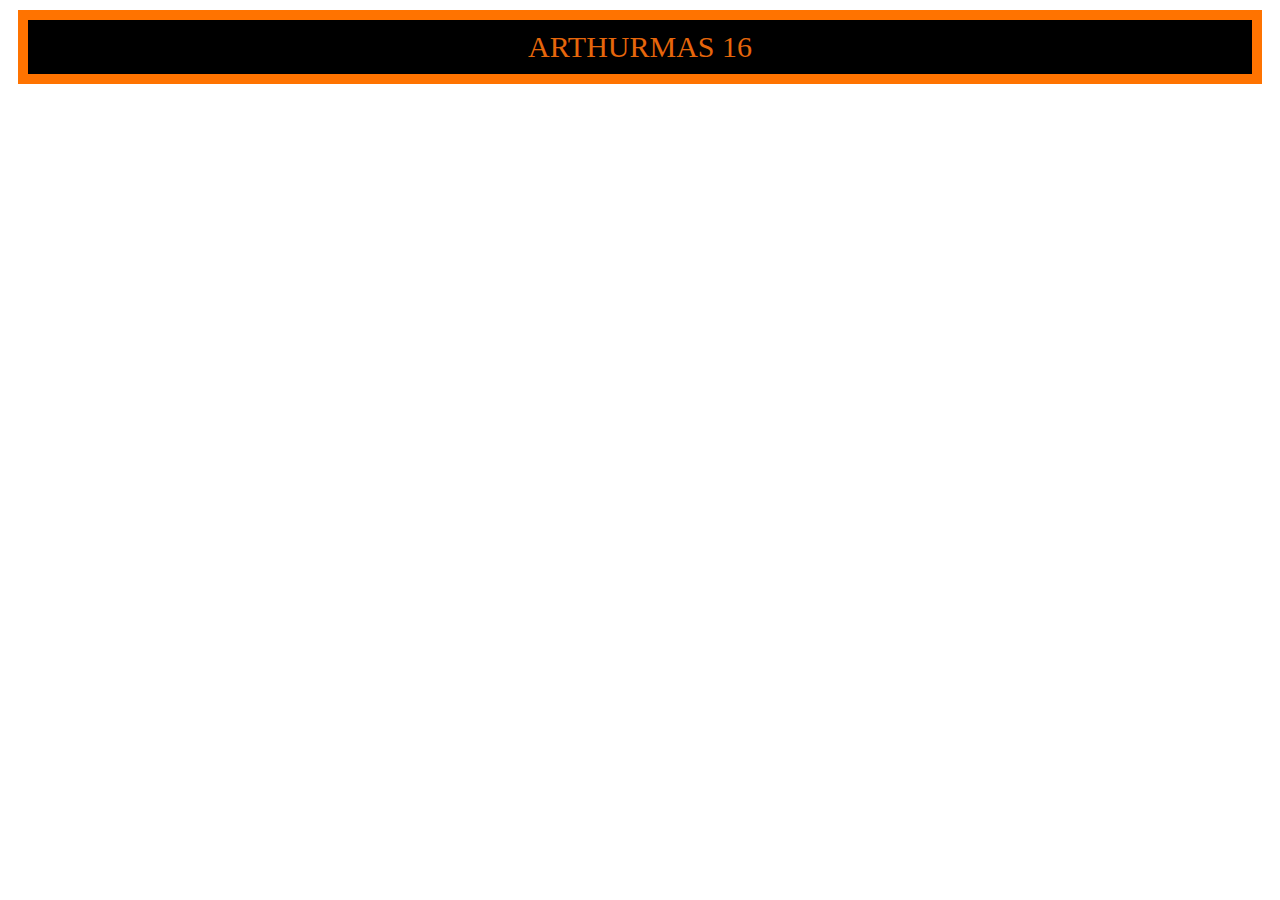
==== index.html @ d040c750 "commit inicial" ====
<!DOCTYPE html>
<html lang="en">
<head>
    <meta charset="UTF-8">
    <meta name="viewport" content="width=device-width, initial-scale=1.0">
    <title>Hola</title>
    <link rel="stylesheet" href= "Style/Index.CSS">
</head>
<body>
    <header>ARTHURMAS 16</header>
     <h1></h1>
     <h3></h3>
     <p></p>
</body>
</html>
---- Style/Index.CSS ----
header{
    background-color: black;
    padding: 10px;
    font-family: fantasy;
    font-size: 30px;
    text-align: center;
    color: rgb(230, 102, 11);
    margin: 10px;
    border: 10px solid rgb(255, 115, 0);

}
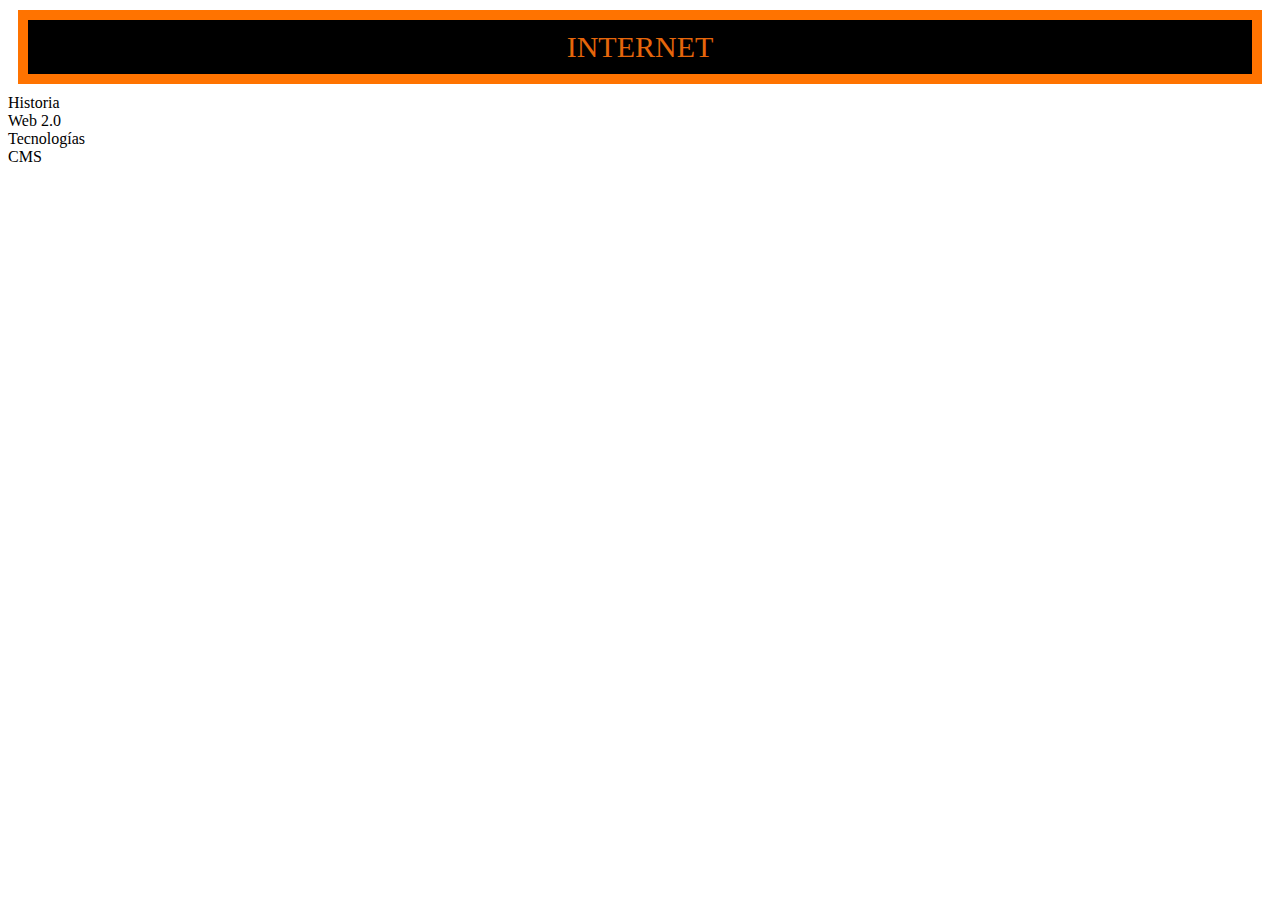
==== commit 37245a76: "bloque navegación" ====
--- a/index.html
+++ b/index.html
@@ -3,12 +3,18 @@
 <head>
     <meta charset="UTF-8">
     <meta name="viewport" content="width=device-width, initial-scale=1.0">
-    <title>Hola</title>
+    <title>Pagina web</title>
     <link rel="stylesheet" href= "Style/Index.CSS">
 </head>
 <body>
-    <header>ARTHURMAS 16</header>
-     <h1></h1>
+    <header>INTERNET</header>
+    <nav> 
+        <div> Historia</div>
+        <div> Web 2.0</div>
+        <div>Tecnologías</div>
+        <div>CMS</div>
+    </nav> 
+    <h1></h1>
      <h3></h3>
      <p></p>
 </body>
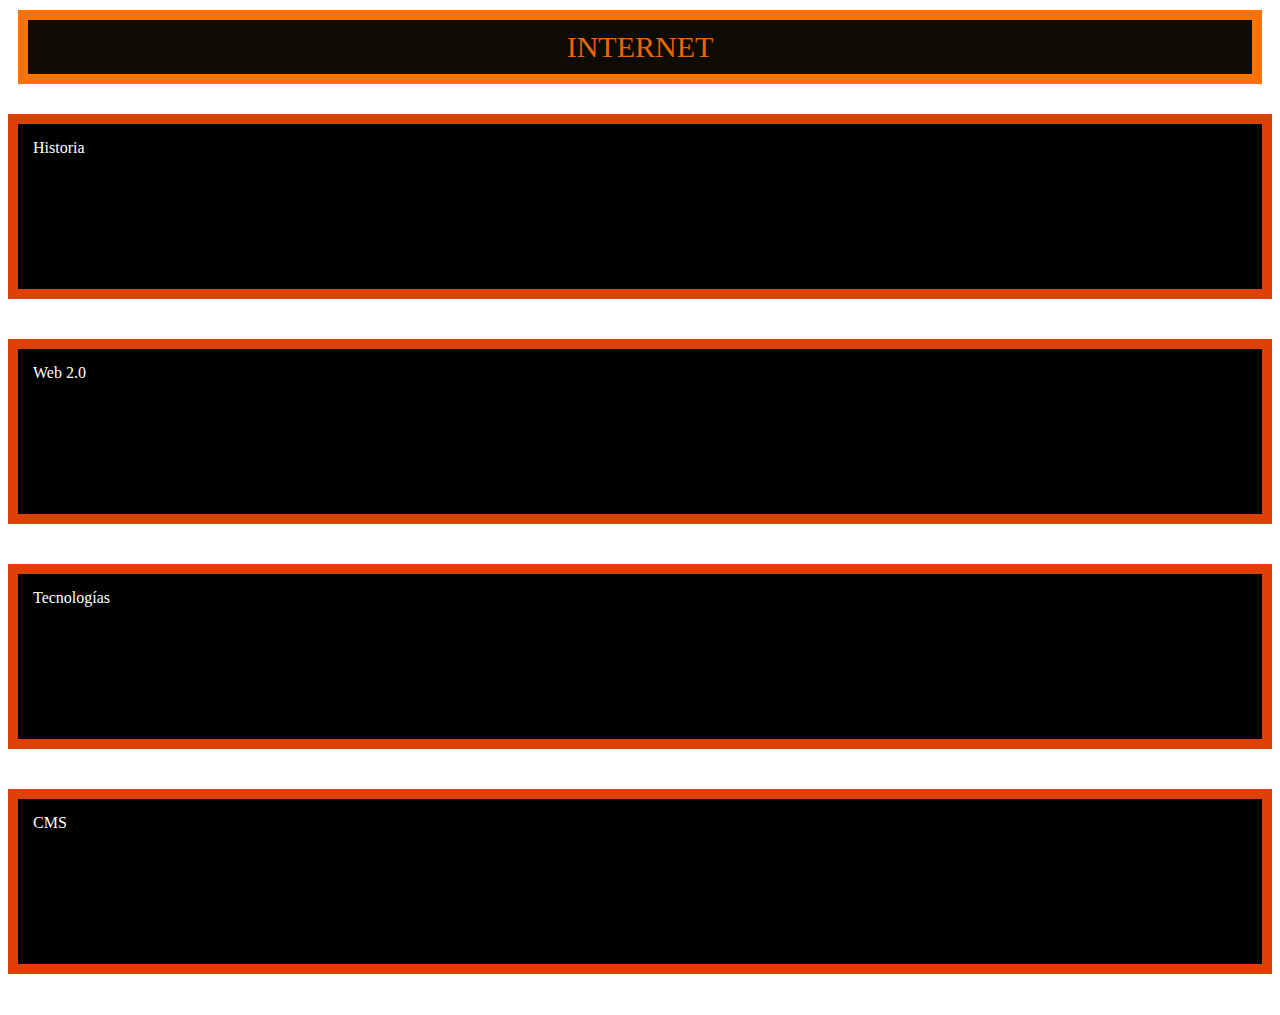
==== commit 71891bab: "tarjetas flex" ====
--- a/index.html
+++ b/index.html
@@ -9,10 +9,10 @@
 <body>
     <header>INTERNET</header>
     <nav> 
-        <div> Historia</div>
-        <div> Web 2.0</div>
-        <div>Tecnologías</div>
-        <div>CMS</div>
+        <div class="tarjeta" > Historia</div>
+        <div class="tarjeta" > Web 2.0</div>
+        <div class="tarjeta" > Tecnologías</div>
+        <div class="tarjeta" > CMS</div>
     </nav> 
     <h1></h1>
      <h3></h3>
--- a/Style/Index.CSS
+++ b/Style/Index.CSS
@@ -1,5 +1,5 @@
 header{
-    background-color: black;
+    background-color: rgb(14, 11, 2);
     padding: 10px;
     font-family: fantasy;
     font-size: 30px;
@@ -8,4 +8,20 @@
     margin: 10px;
     border: 10px solid rgb(255, 115, 0);
 
+}
+
+nav{
+    height: 100vh;
+    color: rgb(255, 255, 255);
+    background-color: rgb(255, 255, 255);
+    display: flex; 
+    flex-direction: column;
+    justify-content: space-around;
+}
+
+.tarjeta{
+    height: 15vh;
+    background-color: rgb(0, 0, 0);
+    padding:15px;
+    border: 10px solid rgba(245, 70, 7, 0.911);
 }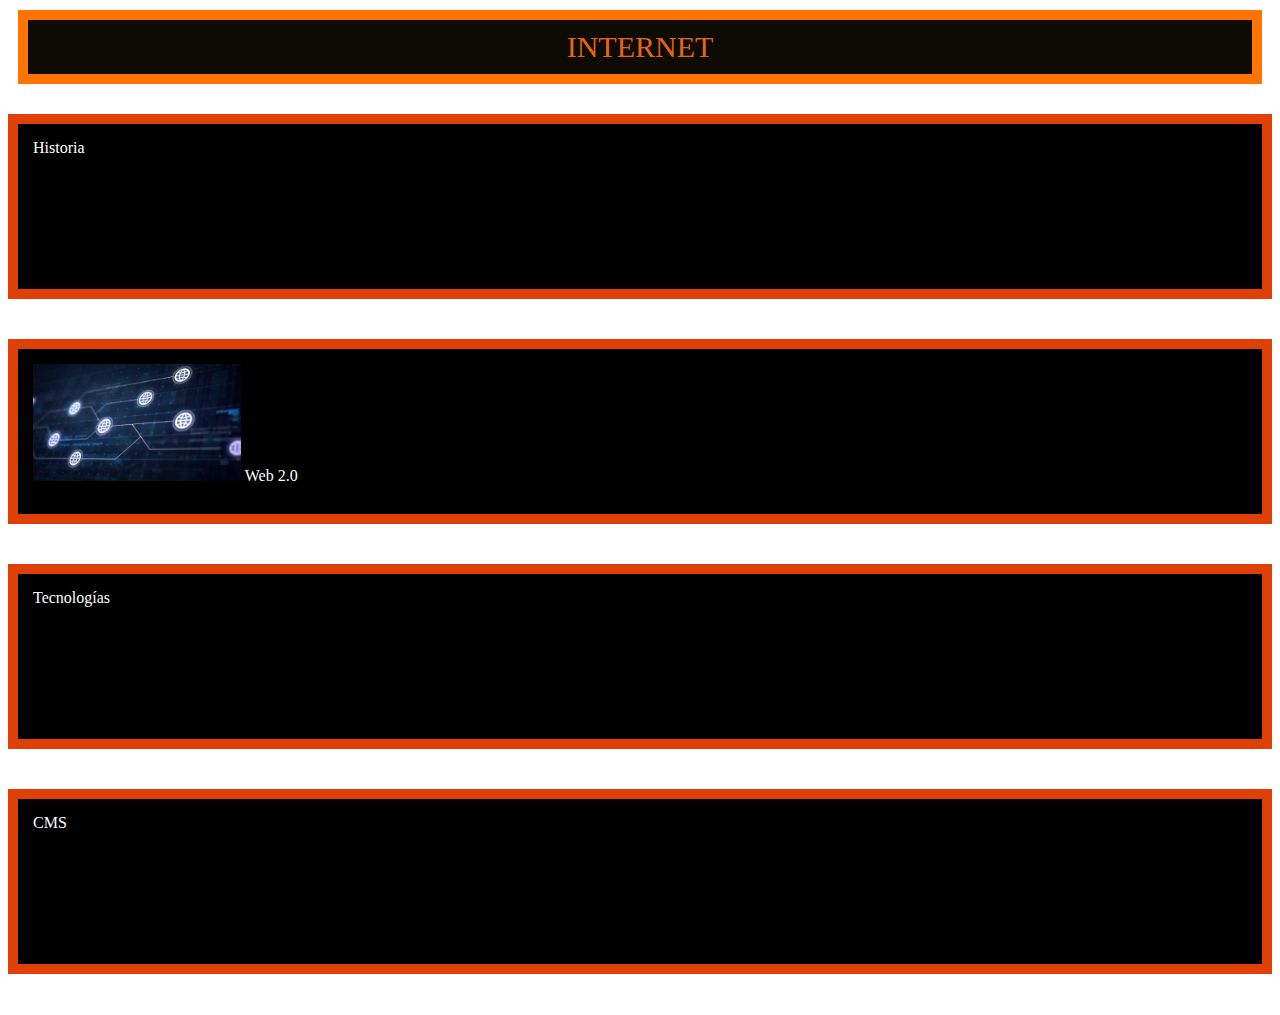
==== commit 26b09cb0: "img" ====
--- a/index.html
+++ b/index.html
@@ -9,10 +9,21 @@
 <body>
     <header>INTERNET</header>
     <nav> 
-        <div class="tarjeta" > Historia</div>
-        <div class="tarjeta" > Web 2.0</div>
+        <div class="tarjeta" > 
+            <div id="historia">
+               
+           Historia
+            </div>
+        </div>
+        <div class="tarjeta" > 
+            <div>
+                <img src="Media/globe-internet-icon-line-connection-circuit-board.jpg" alt=" red informática">
+            Web 2.0
+            </div> 
+        </div>
         <div class="tarjeta" > Tecnologías</div>
         <div class="tarjeta" > CMS</div>
+        
     </nav> 
     <h1></h1>
      <h3></h3>
--- a/Style/Index.CSS
+++ b/Style/Index.CSS
@@ -24,4 +24,12 @@
     background-color: rgb(0, 0, 0);
     padding:15px;
     border: 10px solid rgba(245, 70, 7, 0.911);
+}
+#historia{
+    background-image: 
+        url("media/globe-internet-icon-line-connection-circuit-board.jpg");
+
+}
+img{
+    height: 13vh;
 }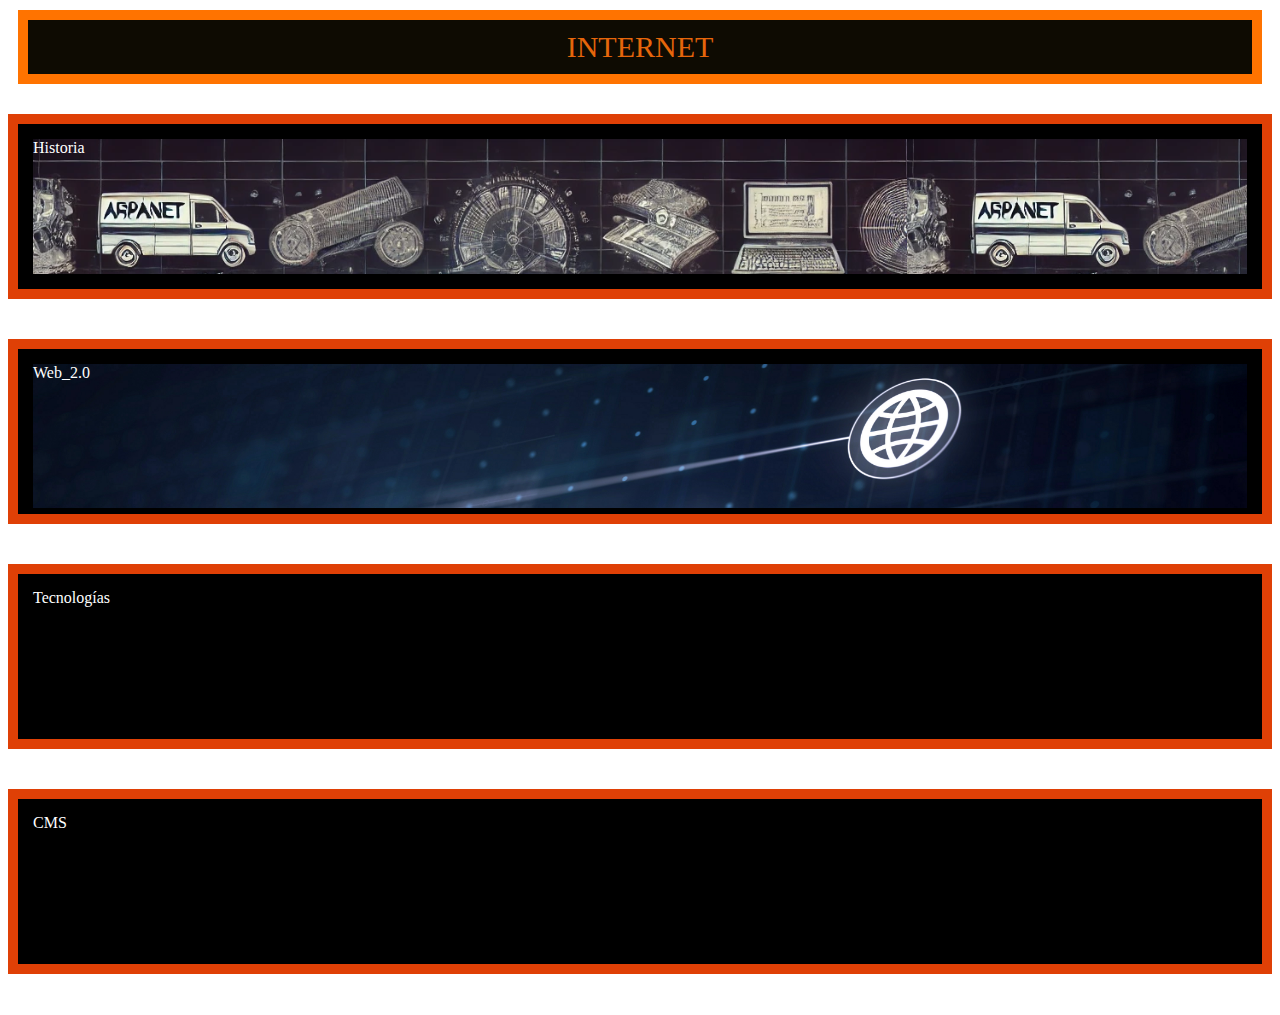
==== commit 226a1e23: "imagen background" ====
--- a/index.html
+++ b/index.html
@@ -11,15 +11,16 @@
     <nav> 
         <div class="tarjeta" > 
             <div id="historia">
+            
                
            Historia
             </div>
         </div>
         <div class="tarjeta" > 
-            <div>
-                <img src="Media/globe-internet-icon-line-connection-circuit-board.jpg" alt=" red informática">
-            Web 2.0
-            </div> 
+            <div id="Web_2">
+               
+            Web_2.0
+            </div>
         </div>
         <div class="tarjeta" > Tecnologías</div>
         <div class="tarjeta" > CMS</div>
--- a/Style/Index.CSS
+++ b/Style/Index.CSS
@@ -19,17 +19,22 @@
     justify-content: space-around;
 }
 
-.tarjeta{
+.tarjeta{ 
     height: 15vh;
     background-color: rgb(0, 0, 0);
     padding:15px;
     border: 10px solid rgba(245, 70, 7, 0.911);
 }
 #historia{
-    background-image: 
-        url("media/globe-internet-icon-line-connection-circuit-board.jpg");
+    background-image: url("../Media/historia.webp");
+    background-size:72%;
+    height:100%;
+    
+}
+#Web_2{
+    background-image: url("../Media/globe-internet-icon-line-connection-circuit-board.jpg");
+    height: 16vh;
+    background-size:100%;
+    background-repeat: no-repeat;
 
 }
-img{
-    height: 13vh;
-}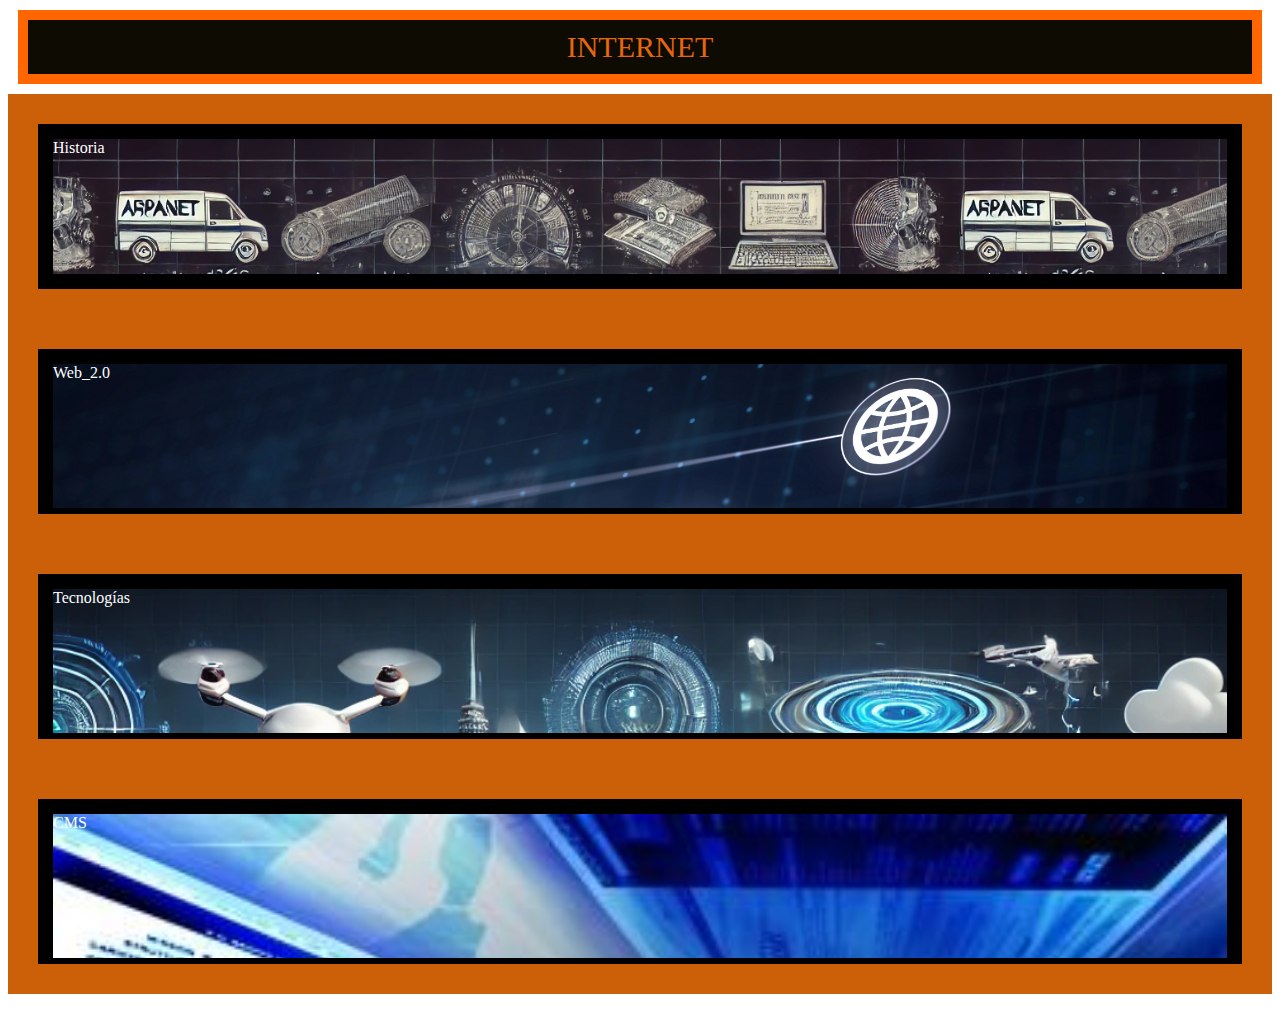
==== commit ab8aadb8: "image" ====
--- a/index.html
+++ b/index.html
@@ -22,8 +22,18 @@
             Web_2.0
             </div>
         </div>
-        <div class="tarjeta" > Tecnologías</div>
-        <div class="tarjeta" > CMS</div>
+        <div class="tarjeta" > 
+            <div id="tecnologías">
+               
+                Tecnologías
+                </div>
+            </div>  
+        <div class="tarjeta" > 
+            <div id="CMS">
+               
+                CMS
+                </div>
+            </div>
         
     </nav> 
     <h1></h1>
--- a/Style/Index.CSS
+++ b/Style/Index.CSS
@@ -6,7 +6,7 @@
     text-align: center;
     color: rgb(230, 102, 11);
     margin: 10px;
-    border: 10px solid rgb(255, 115, 0);
+    border: 10px solid rgb(255, 102, 0);
 
 }
 
@@ -23,7 +23,7 @@
     height: 15vh;
     background-color: rgb(0, 0, 0);
     padding:15px;
-    border: 10px solid rgba(245, 70, 7, 0.911);
+    border: 30px solid rgba(224, 106, 9, 0.911);
 }
 #historia{
     background-image: url("../Media/historia.webp");
@@ -38,3 +38,16 @@
     background-repeat: no-repeat;
 
 }
+#tecnologías{
+    background-image: url("../Media/DALL·E\ 2024-10-01\ 13.24.25\ -\ A\ futuristic\ scene\ showing\ various\ technologies\ in\ action.\ The\ image\ features\ a\ sleek\ city\ skyline\ with\ advanced\ buildings\,\ autonomous\ flying\ cars\,\ ho.webp");
+    height: 16vh;
+    background-size: 100%;
+    background-repeat: no-repeat;
+}
+#CMS{
+    background-image: url("../Media/web.jpg");
+    height: 16vh;
+    background-size: 100%;
+    background-repeat: no-repeat;
+    
+}
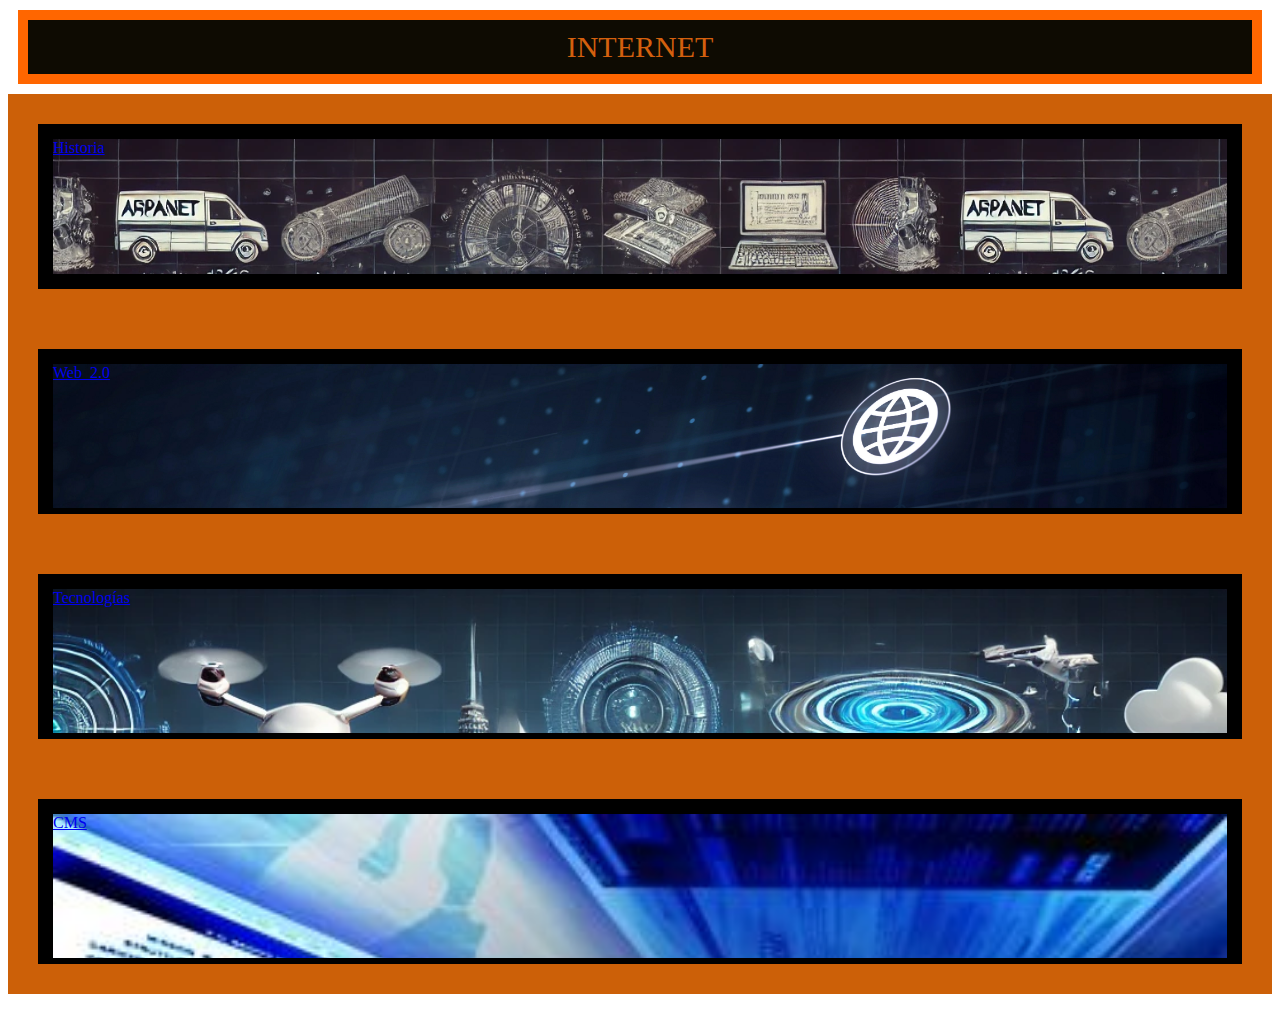
==== commit 50702577: "buttom" ====
--- a/index.html
+++ b/index.html
@@ -9,6 +9,7 @@
 <body>
     <header>INTERNET</header>
     <nav> 
+    <a href="Pages/internet.html">
         <div class="tarjeta" > 
             <div id="historia">
             
@@ -16,24 +17,31 @@
            Historia
             </div>
         </div>
+    </a>
+    <a href="Pages/web2.0.html">
         <div class="tarjeta" > 
             <div id="Web_2">
                
             Web_2.0
             </div>
         </div>
-        <div class="tarjeta" > 
+    </a>
+    <a href="Pages/tecnologias.html">
+         <div class="tarjeta" > 
             <div id="tecnologías">
                
                 Tecnologías
                 </div>
-            </div>  
+            </div> 
+    </a> 
+    <a href="Pages/cms.html">
         <div class="tarjeta" > 
             <div id="CMS">
                
                 CMS
                 </div>
             </div>
+    </a>
         
     </nav> 
     <h1></h1>
--- a/Style/Index.CSS
+++ b/Style/Index.CSS
@@ -4,7 +4,7 @@
     font-family: fantasy;
     font-size: 30px;
     text-align: center;
-    color: rgb(230, 102, 11);
+    color: rgb(212, 96, 14);
     margin: 10px;
     border: 10px solid rgb(255, 102, 0);
 
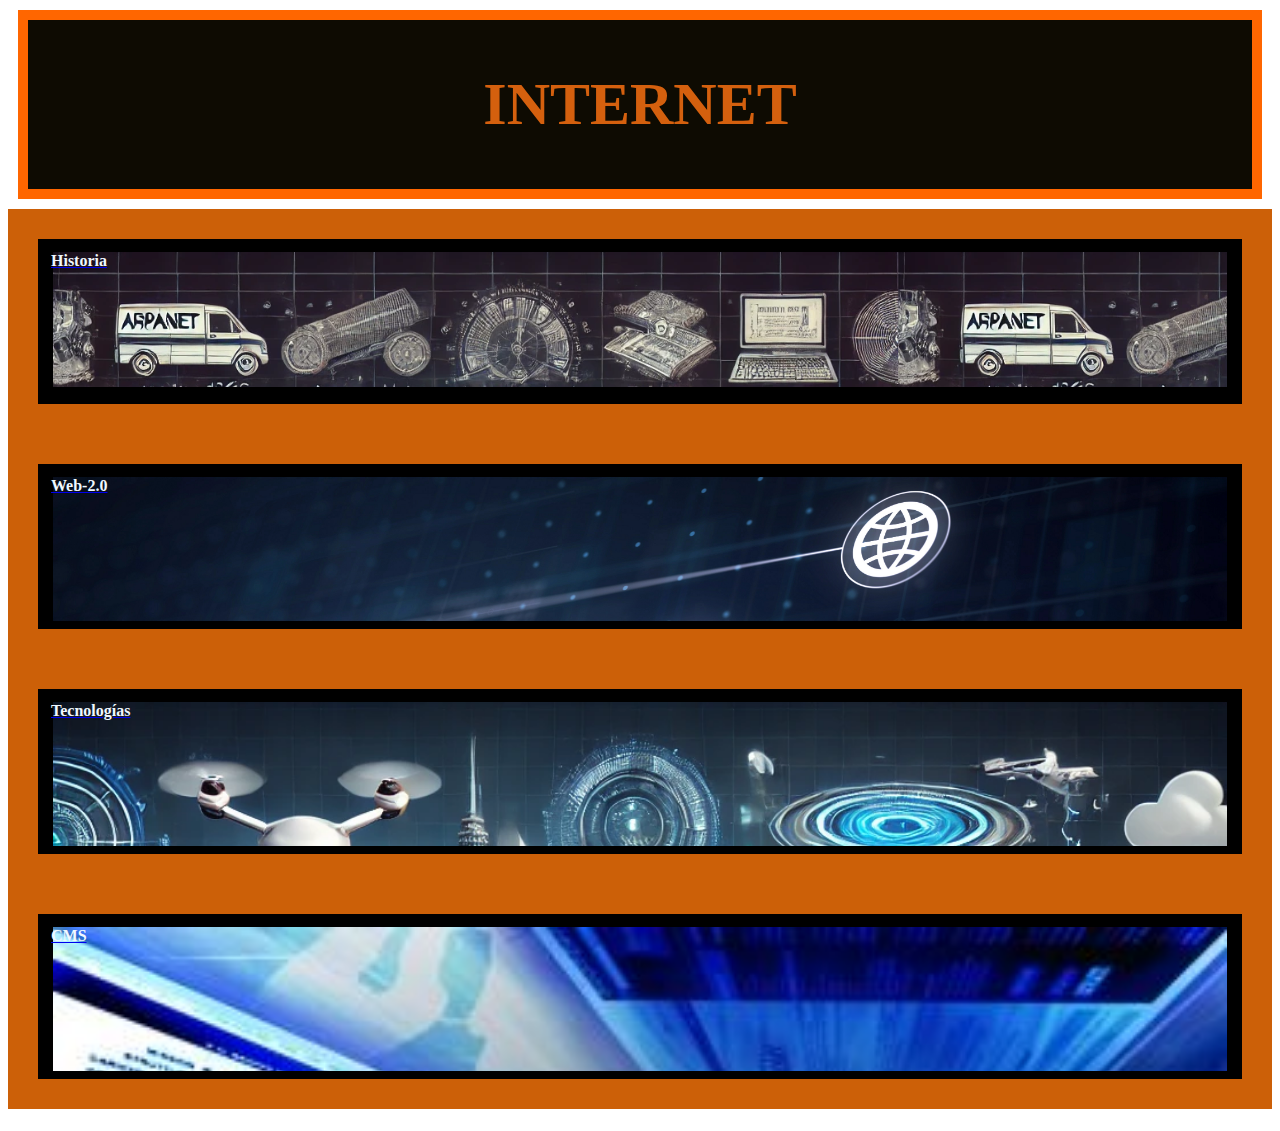
==== commit 2f5f80a7: "section" ====
--- a/index.html
+++ b/index.html
@@ -7,14 +7,14 @@
     <link rel="stylesheet" href= "Style/Index.CSS">
 </head>
 <body>
-    <header>INTERNET</header>
+    <header><h1>INTERNET</h1></header>
     <nav> 
     <a href="Pages/internet.html">
         <div class="tarjeta" > 
             <div id="historia">
             
                
-           Historia
+           <h4>Historia</h4>
             </div>
         </div>
     </a>
@@ -22,7 +22,7 @@
         <div class="tarjeta" > 
             <div id="Web_2">
                
-            Web_2.0
+            <h4>Web-2.0</h4>
             </div>
         </div>
     </a>
@@ -30,7 +30,7 @@
          <div class="tarjeta" > 
             <div id="tecnologías">
                
-                Tecnologías
+            <h4>Tecnologías</h4>
                 </div>
             </div> 
     </a> 
@@ -38,7 +38,7 @@
         <div class="tarjeta" > 
             <div id="CMS">
                
-                CMS
+            <h4>CMS</h4>
                 </div>
             </div>
     </a>
--- a/Style/Index.CSS
+++ b/Style/Index.CSS
@@ -24,6 +24,7 @@
     background-color: rgb(0, 0, 0);
     padding:15px;
     border: 30px solid rgba(224, 106, 9, 0.911);
+    color: aliceblue;
 }
 #historia{
     background-image: url("../Media/historia.webp");
@@ -43,6 +44,7 @@
     height: 16vh;
     background-size: 100%;
     background-repeat: no-repeat;
+
 }
 #CMS{
     background-image: url("../Media/web.jpg");
@@ -51,3 +53,7 @@
     background-repeat: no-repeat;
     
 }
+
+h4{ 
+    margin: -2px;
+}